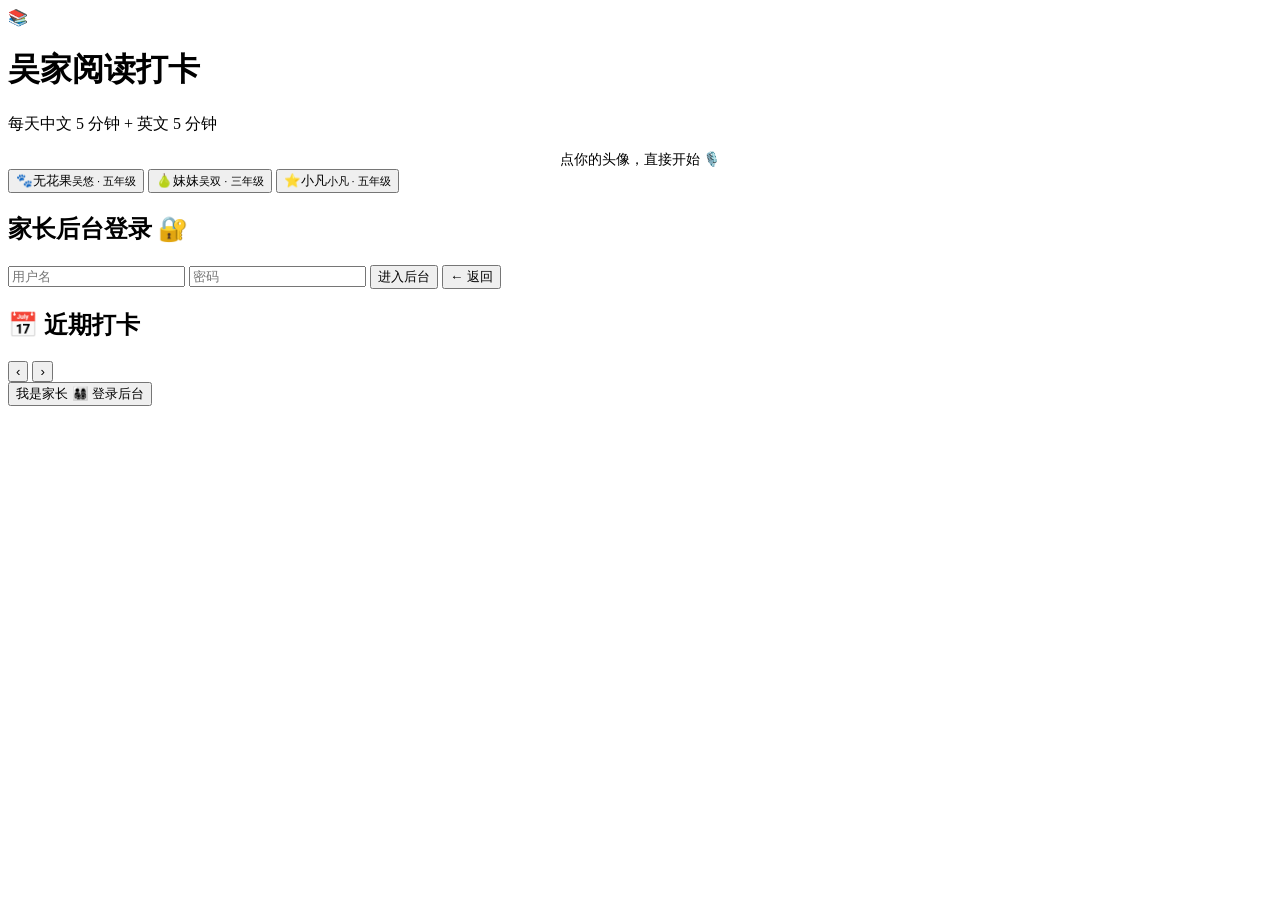
==== public/index.html @ 5f4063dc "首页新增第三位学生小凡⭐（五年级男生）：头像网格改三列、日历图标支持三人展示" ====
<!DOCTYPE html>
<html lang="zh-CN">
<head>
<meta charset="UTF-8">
<meta name="viewport" content="width=device-width, initial-scale=1, viewport-fit=cover">
<title>吴家阅读打卡</title>
<link rel="stylesheet" href="/app.css">
</head>
<body>
<div class="container">
  <div class="login-logo">
    <div class="big">📚</div>
    <h1>吴家阅读打卡</h1>
    <p>每天中文 5 分钟 + 英文 5 分钟</p>
  </div>

  <div class="card" id="studentCard">
    <div style="text-align:center; color:var(--sub); font-size:14px;">点你的头像，直接开始 🎙️</div>
    <div class="student-grid">
      <button class="student-btn" data-u="wuyou">
        <span class="avatar">🐾</span>无花果<small>吴悠 · 五年级</small>
      </button>
      <button class="student-btn" data-u="wushuang">
        <span class="avatar">🍐</span>妹妹<small>吴双 · 三年级</small>
      </button>
      <button class="student-btn" data-u="xiaofan">
        <span class="avatar">⭐</span>小凡<small>小凡 · 五年级</small>
      </button>
    </div>
  </div>

  <div class="card hidden" id="loginCard">
    <h2 style="justify-content:center;" id="loginTitle">家长后台登录 🔐</h2>
    <form class="login-form" id="loginForm">
      <input class="input" id="username" placeholder="用户名" autocomplete="username" readonly>
      <input class="input" id="password" type="password" placeholder="密码" autocomplete="current-password">
      <button class="btn btn-orange btn-block" type="submit">进入后台</button>
      <button class="btn btn-ghost btn-block" type="button" id="backBtn">← 返回</button>
    </form>
  </div>

  <div class="card home-calendar-card">
    <div class="calendar-heading">
      <h2>📅 近期打卡</h2>
      <div class="calendar-nav">
        <button type="button" id="calendarPrev" aria-label="上月">‹</button>
        <span id="calendarMonth"></span>
        <button type="button" id="calendarNext" aria-label="下月">›</button>
      </div>
    </div>
    <div id="homeCalendar" aria-live="polite"></div>
  </div>

  <div class="owner-link">
    <button id="ownerBtn">我是家长 👨‍👩‍👧‍👦 登录后台</button>
  </div>
</div>

<script src="/app.js"></script>
<script>
const studentCard = document.getElementById('studentCard');
const loginCard = document.getElementById('loginCard');
const loginTitle = document.getElementById('loginTitle');
const username = document.getElementById('username');
const password = document.getElementById('password');
const form = document.getElementById('loginForm');
const iconByUsername = { wuyou: '🐾', wushuang: '🍐', xiaofan: '⭐' };
let calendarMonth = thisMonthCN();

function shiftMonth(month, offset) {
  const [year, monthNumber] = month.split('-').map(Number);
  const date = new Date(year, monthNumber - 1 + offset, 1);
  return `${date.getFullYear()}-${String(date.getMonth() + 1).padStart(2, '0')}`;
}

async function loadHomeCalendar() {
  const calendar = document.getElementById('homeCalendar');
  calendar.innerHTML = '<div class="calendar-message">加载中…</div>';
  try {
    const data = await fetch(`/api/calendar?month=${encodeURIComponent(calendarMonth)}`, { cache: 'no-store' }).then(async res => {
      const body = await res.json();
      if (!res.ok) throw new Error(body.error || '日历加载失败');
      return body;
    });
    calendarMonth = data.month;
    const [year, monthNumber] = calendarMonth.split('-').map(Number);
    document.getElementById('calendarMonth').textContent = `${year}年${monthNumber}月`;
    const firstDay = new Date(year, monthNumber - 1, 1);
    const leadingBlanks = (firstDay.getDay() + 6) % 7;
    const daysInMonth = new Date(year, monthNumber, 0).getDate();
    let html = '<div class="calendar home-calendar">';
    ['一', '二', '三', '四', '五', '六', '日'].forEach(day => { html += `<div class="dow">${day}</div>`; });
    for (let i = 0; i < leadingBlanks; i++) html += '<div></div>';
    for (let day = 1; day <= daysInMonth; day++) {
      const date = `${calendarMonth}-${String(day).padStart(2, '0')}`;
      const status = data.days[date] || {};
      const icons = data.students.map(student => {
        const icon = iconByUsername[student.username] || '●';
        const active = status[student.id] === true;
        return `<i class="${active ? 'checked' : 'unchecked'}" title="${student.name}${active ? '已打卡' : '未打卡'}">${icon}</i>`;
      }).join('');
      html += `<div class="day${date === todayCN() ? ' today' : ''}"><span class="day-number">${day}</span><span class="day-icons">${icons}</span></div>`;
    }
    calendar.innerHTML = html + '</div>';
  } catch (error) {
    document.getElementById('calendarMonth').textContent = calendarMonth;
    calendar.innerHTML = `<div class="calendar-message">${error.message}</div>`;
  }
}

document.getElementById('calendarPrev').addEventListener('click', () => {
  calendarMonth = shiftMonth(calendarMonth, -1);
  loadHomeCalendar();
});
document.getElementById('calendarNext').addEventListener('click', () => {
  calendarMonth = shiftMonth(calendarMonth, 1);
  loadHomeCalendar();
});
loadHomeCalendar();

// 学生：点击头像直接进入（免密）
document.querySelectorAll('.student-btn').forEach(btn => {
  btn.addEventListener('click', async () => {
    btn.disabled = true;
    try {
      const data = await api('/api/student-login', {
        method: 'POST',
        headers: { 'Content-Type': 'application/json' },
        body: JSON.stringify({ username: btn.dataset.u }),
      });
      location.href = data.redirect || '/checkin';
    } catch (e) {
      toast(e.message);
      btn.disabled = false;
    }
  });
});

// 家长：密码登录后台
document.getElementById('ownerBtn').addEventListener('click', () => {
  username.value = 'admin';
  loginTitle.textContent = '家长后台登录 🔐';
  username.readOnly = true;
  studentCard.classList.add('hidden');
  loginCard.classList.remove('hidden');
  password.focus();
});

document.getElementById('backBtn').addEventListener('click', () => {
  loginCard.classList.add('hidden');
  studentCard.classList.remove('hidden');
  password.value = '';
});

form.addEventListener('submit', async e => {
  e.preventDefault();
  const btn = form.querySelector('button[type=submit]');
  btn.disabled = true;
  try {
    const data = await api('/api/login', {
      method: 'POST',
      headers: { 'Content-Type': 'application/json' },
      body: JSON.stringify({ username: username.value.trim(), password: password.value }),
    });
    location.href = data.redirect || '/admin';
  } catch (err) {
    toast(err.message);
    btn.disabled = false;
  }
});
</script>
</body>
</html>
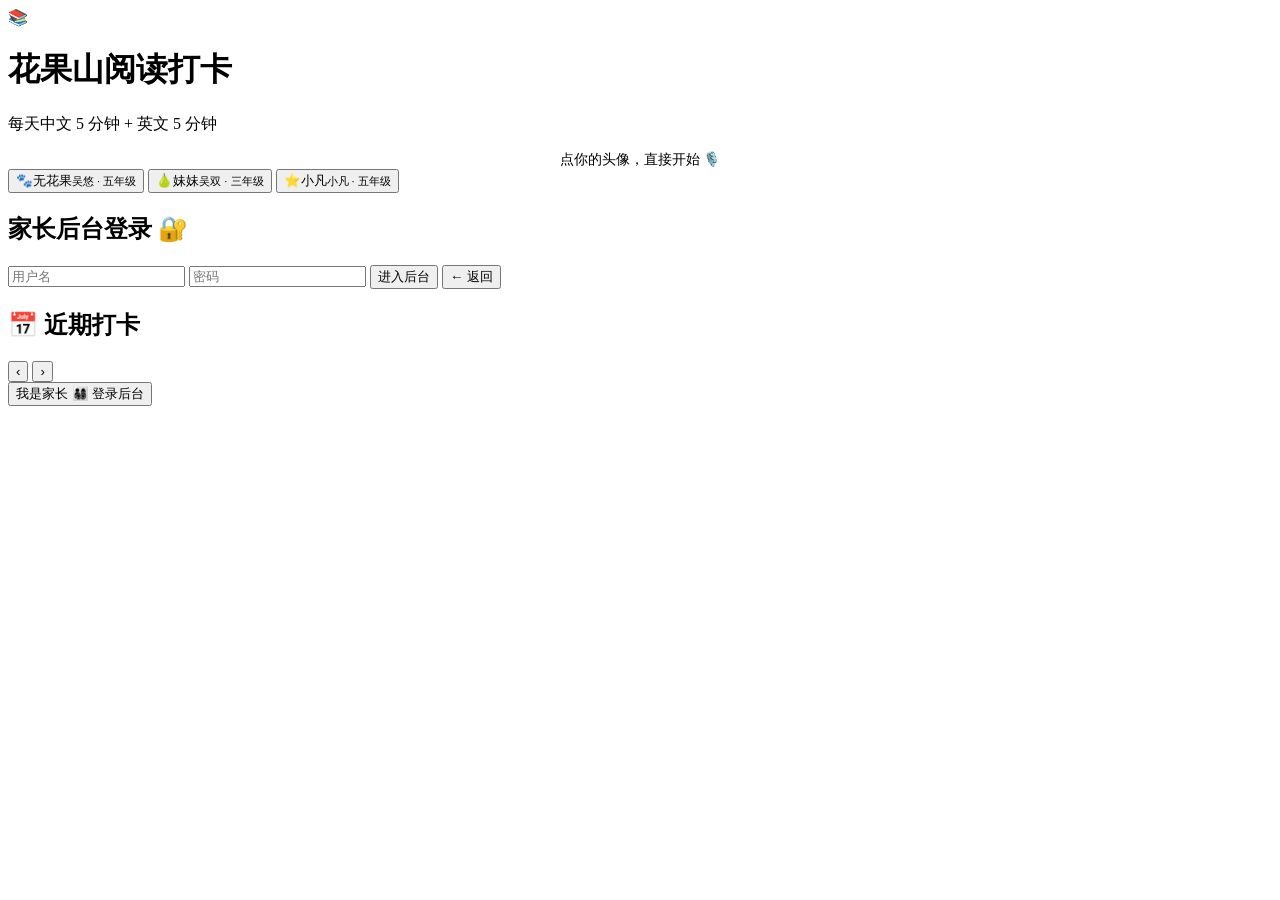
==== commit 68b4b22e: "站名改为「花果山阅读打卡」（index.html 标题/主标题 + app.css 注释 + README）" ====
--- a/public/index.html
+++ b/public/index.html
@@ -3,14 +3,14 @@
 <head>
 <meta charset="UTF-8">
 <meta name="viewport" content="width=device-width, initial-scale=1, viewport-fit=cover">
-<title>吴家阅读打卡</title>
+<title>花果山阅读打卡</title>
 <link rel="stylesheet" href="/app.css">
 </head>
 <body>
 <div class="container">
   <div class="login-logo">
     <div class="big">📚</div>
-    <h1>吴家阅读打卡</h1>
+    <h1>花果山阅读打卡</h1>
     <p>每天中文 5 分钟 + 英文 5 分钟</p>
   </div>
 
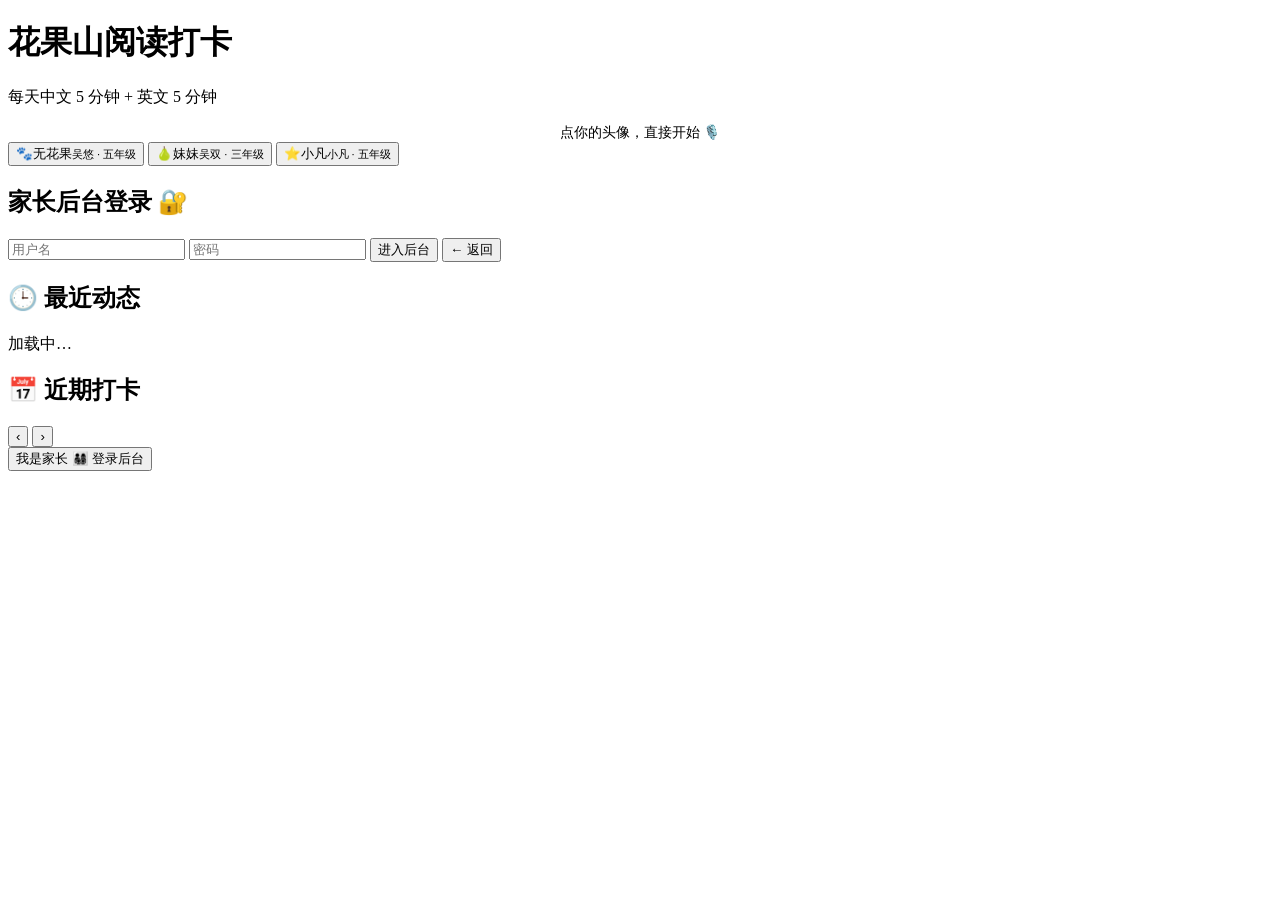
==== commit c0bce463: "首页改版：去掉顶部大图标；新增「最近动态」卡片(最近5次打卡: 时间/名字/中英/奖牌) - 新增公开接口 GET /api/recent?limit=5（中英各一条，按上传时间倒序） - 奖牌复用站" ====
--- a/public/index.html
+++ b/public/index.html
@@ -9,7 +9,6 @@
 <body>
 <div class="container">
   <div class="login-logo">
-    <div class="big">📚</div>
     <h1>花果山阅读打卡</h1>
     <p>每天中文 5 分钟 + 英文 5 分钟</p>
   </div>
@@ -39,6 +38,13 @@
     </form>
   </div>
 
+  <div class="card recent-card">
+    <h2>🕒 最近动态</h2>
+    <div id="recentList" class="recent-list" aria-live="polite">
+      <div class="recent-message">加载中…</div>
+    </div>
+  </div>
+
   <div class="card home-calendar-card">
     <div class="calendar-heading">
       <h2>📅 近期打卡</h2>
@@ -71,6 +77,46 @@
   const [year, monthNumber] = month.split('-').map(Number);
   const date = new Date(year, monthNumber - 1 + offset, 1);
   return `${date.getFullYear()}-${String(date.getMonth() + 1).padStart(2, '0')}`;
+}
+
+async function loadRecent() {
+  const list = document.getElementById('recentList');
+  list.innerHTML = '<div class="recent-message">加载中…</div>';
+  try {
+    const data = await fetch('/api/recent?limit=5', { cache: 'no-store' }).then(async res => {
+      const body = await res.json();
+      if (!res.ok) throw new Error(body.error || '最近动态加载失败');
+      return body;
+    });
+    if (!data.items.length) {
+      list.innerHTML = '<div class="recent-message">还没有打卡动态</div>';
+      return;
+    }
+    const languageLabels = { cn: '中文', en: '英文' };
+    const medalLabels = { gold: '🥇 金牌', silver: '🥈 银牌', bronze: '🥉 铜牌' };
+    list.replaceChildren(...data.items.map(item => {
+      const date = new Date(item.at);
+      const pad = value => String(value).padStart(2, '0');
+      const time = Number.isNaN(date.getTime())
+        ? '时间未知'
+        : `${pad(date.getMonth() + 1)}-${pad(date.getDate())} ${pad(date.getHours())}:${pad(date.getMinutes())}`;
+      const row = document.createElement('div');
+      row.className = 'recent-row';
+      [time, item.name, languageLabels[item.lang] || item.lang, medalLabels[item.medal] || '（未评分）']
+        .forEach(value => {
+          const span = document.createElement('span');
+          span.textContent = value;
+          row.appendChild(span);
+        });
+      return row;
+    }));
+  } catch (error) {
+    list.innerHTML = '';
+    const message = document.createElement('div');
+    message.className = 'recent-message';
+    message.textContent = `最近动态暂时无法加载：${error.message}`;
+    list.appendChild(message);
+  }
 }
 
 async function loadHomeCalendar() {
@@ -116,6 +162,7 @@
   calendarMonth = shiftMonth(calendarMonth, 1);
   loadHomeCalendar();
 });
+loadRecent();
 loadHomeCalendar();
 
 // 学生：点击头像直接进入（免密）
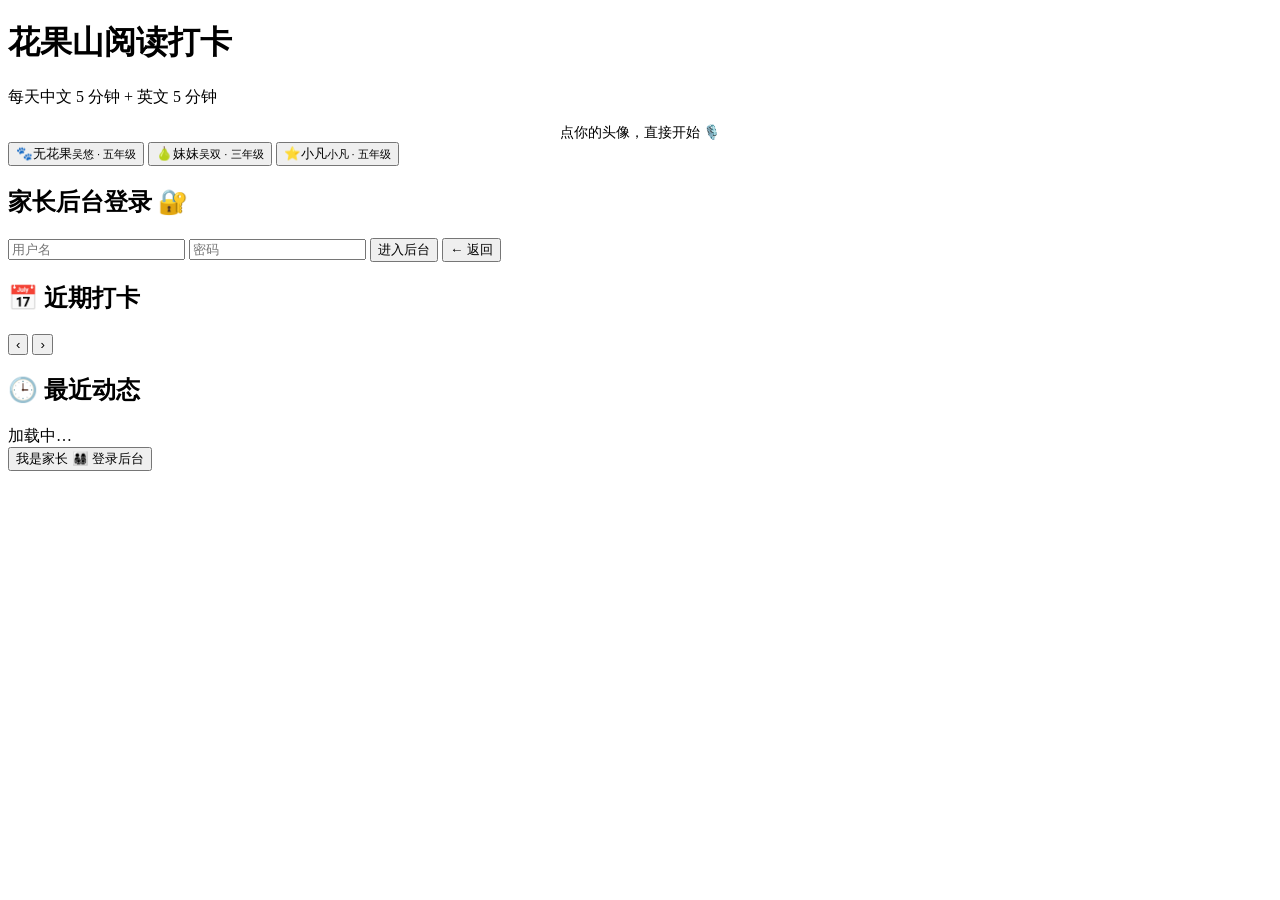
==== commit eec18cf9: "首页：最近动态移到近期打卡下方；行样式更紧凑(去·分隔符/去行间线/padding 3px)" ====
--- a/public/index.html
+++ b/public/index.html
@@ -38,13 +38,6 @@
     </form>
   </div>
 
-  <div class="card recent-card">
-    <h2>🕒 最近动态</h2>
-    <div id="recentList" class="recent-list" aria-live="polite">
-      <div class="recent-message">加载中…</div>
-    </div>
-  </div>
-
   <div class="card home-calendar-card">
     <div class="calendar-heading">
       <h2>📅 近期打卡</h2>
@@ -55,6 +48,13 @@
       </div>
     </div>
     <div id="homeCalendar" aria-live="polite"></div>
+  </div>
+
+  <div class="card recent-card">
+    <h2>🕒 最近动态</h2>
+    <div id="recentList" class="recent-list" aria-live="polite">
+      <div class="recent-message">加载中…</div>
+    </div>
   </div>
 
   <div class="owner-link">
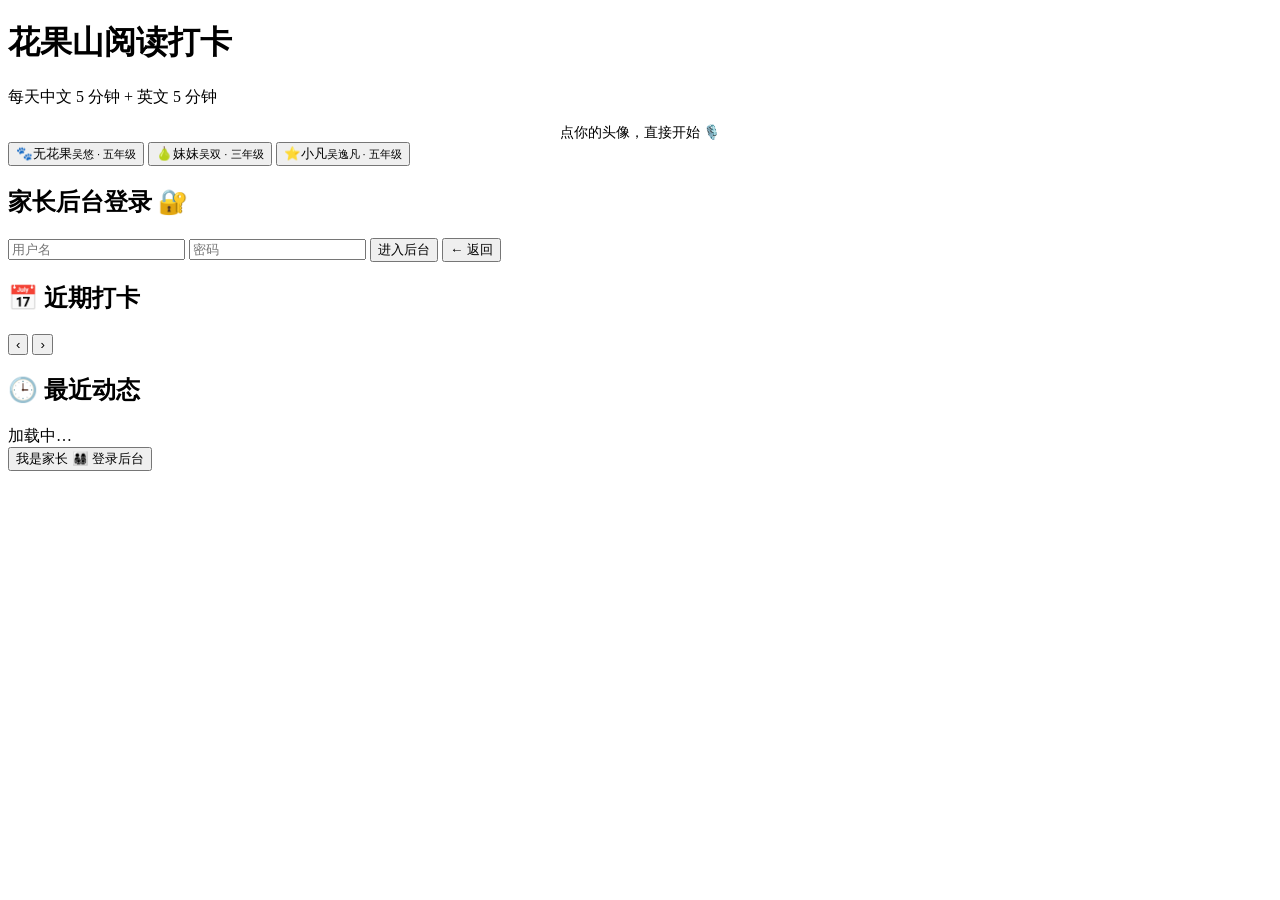
==== commit 6c79fce0: "首页小凡卡片显示全名：小凡 · 五年级 → 吴逸凡 · 五年级" ====
--- a/public/index.html
+++ b/public/index.html
@@ -23,7 +23,7 @@
         <span class="avatar">🍐</span>妹妹<small>吴双 · 三年级</small>
       </button>
       <button class="student-btn" data-u="xiaofan">
-        <span class="avatar">⭐</span>小凡<small>小凡 · 五年级</small>
+        <span class="avatar">⭐</span>小凡<small>吴逸凡 · 五年级</small>
       </button>
     </div>
   </div>
@@ -83,7 +83,7 @@
   const list = document.getElementById('recentList');
   list.innerHTML = '<div class="recent-message">加载中…</div>';
   try {
-    const data = await fetch('/api/recent?limit=5', { cache: 'no-store' }).then(async res => {
+    const data = await fetch('/api/recent?limit=6', { cache: 'no-store' }).then(async res => {
       const body = await res.json();
       if (!res.ok) throw new Error(body.error || '最近动态加载失败');
       return body;
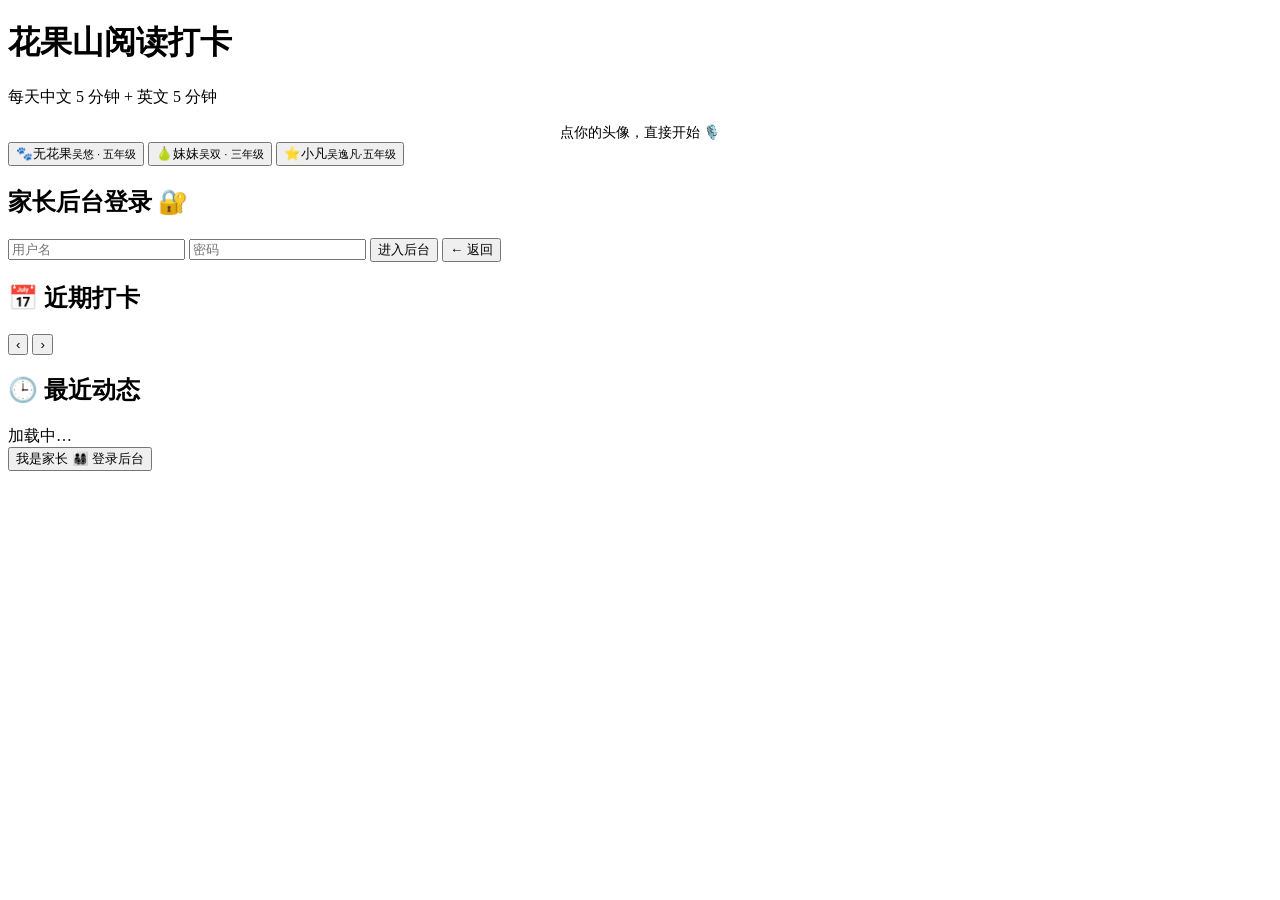
==== commit 1a6ef0e0: "首页小凡卡片：吴逸凡 · 五年级 → 吴逸凡·五年级（去空格）" ====
--- a/public/index.html
+++ b/public/index.html
@@ -23,7 +23,7 @@
         <span class="avatar">🍐</span>妹妹<small>吴双 · 三年级</small>
       </button>
       <button class="student-btn" data-u="xiaofan">
-        <span class="avatar">⭐</span>小凡<small>吴逸凡 · 五年级</small>
+        <span class="avatar">⭐</span>小凡<small>吴逸凡·五年级</small>
       </button>
     </div>
   </div>
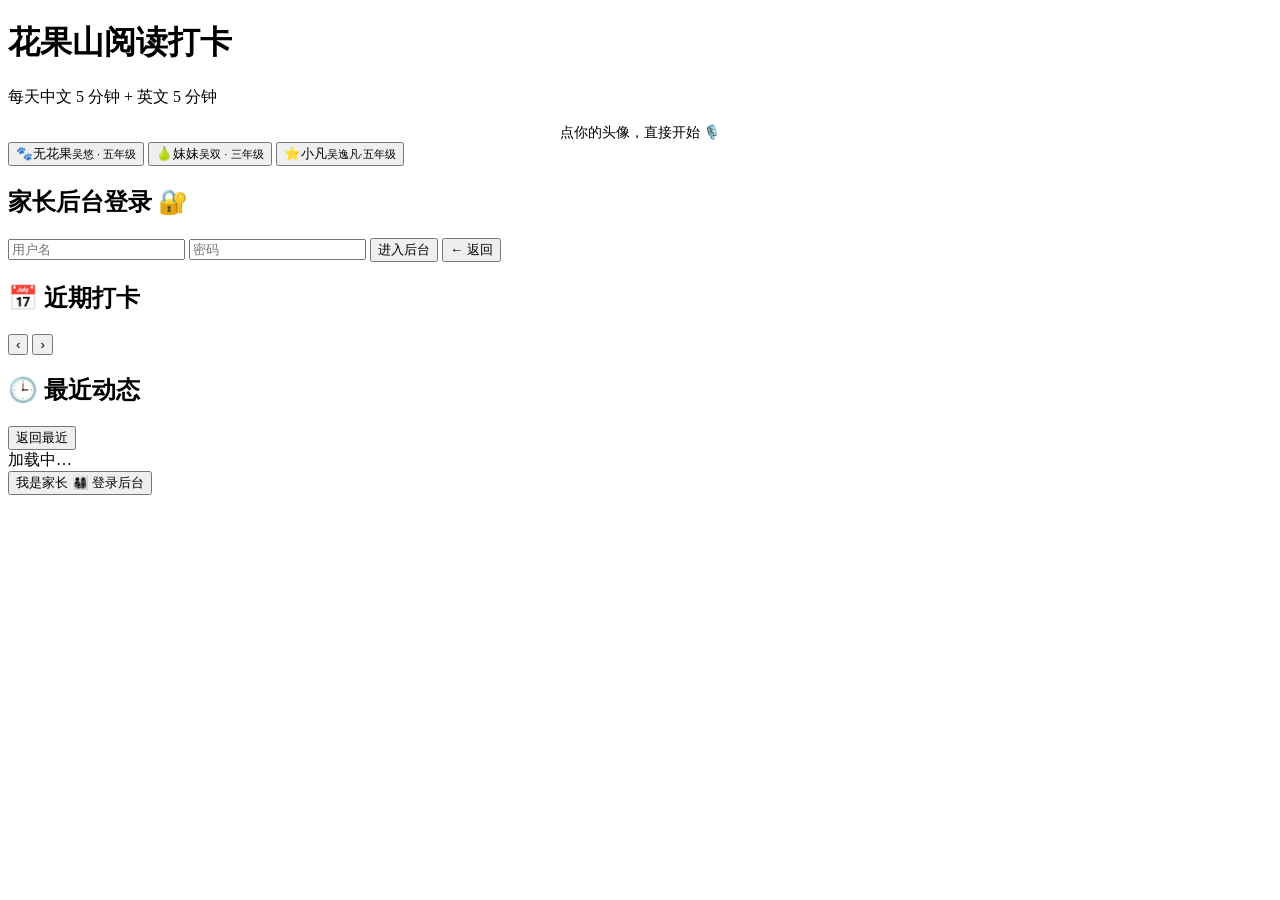
==== commit 147f4cb2: "首页近期打卡日期可点击→最近动态显示该日记录 - /api/recent 支持 date=YYYY-MM-DD（严格校验，按天过滤最多50条；非法回退最近6条） - 月历日期可点击/键盘操作，选中高亮" ====
--- a/public/index.html
+++ b/public/index.html
@@ -51,7 +51,10 @@
   </div>
 
   <div class="card recent-card">
-    <h2>🕒 最近动态</h2>
+    <div class="recent-heading">
+      <h2 id="recentTitle">🕒 最近动态</h2>
+      <button type="button" id="recentReset" class="recent-reset hidden">返回最近</button>
+    </div>
     <div id="recentList" class="recent-list" aria-live="polite">
       <div class="recent-message">加载中…</div>
     </div>
@@ -72,6 +75,8 @@
 const form = document.getElementById('loginForm');
 const iconByUsername = { wuyou: '🐾', wushuang: '🍐', xiaofan: '⭐' };
 let calendarMonth = thisMonthCN();
+let selectedDate = null;
+let recentRequestId = 0;
 
 function shiftMonth(month, offset) {
   const [year, monthNumber] = month.split('-').map(Number);
@@ -79,17 +84,24 @@
   return `${date.getFullYear()}-${String(date.getMonth() + 1).padStart(2, '0')}`;
 }
 
-async function loadRecent() {
+async function loadRecent(date = selectedDate) {
   const list = document.getElementById('recentList');
+  const title = document.getElementById('recentTitle');
+  const reset = document.getElementById('recentReset');
+  const requestId = ++recentRequestId;
+  title.textContent = date ? `🕒 ${date.slice(5)} 打卡记录` : '🕒 最近动态';
+  reset.classList.toggle('hidden', !date);
   list.innerHTML = '<div class="recent-message">加载中…</div>';
   try {
-    const data = await fetch('/api/recent?limit=6', { cache: 'no-store' }).then(async res => {
+    const url = date ? `/api/recent?date=${encodeURIComponent(date)}` : '/api/recent?limit=6';
+    const data = await fetch(url, { cache: 'no-store' }).then(async res => {
       const body = await res.json();
       if (!res.ok) throw new Error(body.error || '最近动态加载失败');
       return body;
     });
+    if (requestId !== recentRequestId) return;
     if (!data.items.length) {
-      list.innerHTML = '<div class="recent-message">还没有打卡动态</div>';
+      list.innerHTML = `<div class="recent-message">${date ? '该日暂无打卡' : '还没有打卡动态'}</div>`;
       return;
     }
     const languageLabels = { cn: '中文', en: '英文' };
@@ -111,6 +123,7 @@
       return row;
     }));
   } catch (error) {
+    if (requestId !== recentRequestId) return;
     list.innerHTML = '';
     const message = document.createElement('div');
     message.className = 'recent-message';
@@ -145,7 +158,7 @@
         const active = status[student.id] === true;
         return `<i class="${active ? 'checked' : 'unchecked'}" title="${student.name}${active ? '已打卡' : '未打卡'}">${icon}</i>`;
       }).join('');
-      html += `<div class="day${date === todayCN() ? ' today' : ''}"><span class="day-number">${day}</span><span class="day-icons">${icons}</span></div>`;
+      html += `<div class="day selectable${date === todayCN() ? ' today' : ''}${date === selectedDate ? ' selected' : ''}" data-date="${date}" role="button" tabindex="0"><span class="day-number">${day}</span><span class="day-icons">${icons}</span></div>`;
     }
     calendar.innerHTML = html + '</div>';
   } catch (error) {
@@ -161,6 +174,26 @@
 document.getElementById('calendarNext').addEventListener('click', () => {
   calendarMonth = shiftMonth(calendarMonth, 1);
   loadHomeCalendar();
+});
+document.getElementById('homeCalendar').addEventListener('click', event => {
+  const day = event.target.closest('.day[data-date]');
+  if (!day) return;
+  selectedDate = day.dataset.date;
+  document.querySelectorAll('#homeCalendar .day.selected').forEach(item => item.classList.remove('selected'));
+  day.classList.add('selected');
+  loadRecent(selectedDate);
+});
+document.getElementById('homeCalendar').addEventListener('keydown', event => {
+  if (event.key !== 'Enter' && event.key !== ' ') return;
+  const day = event.target.closest('.day[data-date]');
+  if (!day) return;
+  event.preventDefault();
+  day.click();
+});
+document.getElementById('recentReset').addEventListener('click', () => {
+  selectedDate = null;
+  document.querySelectorAll('#homeCalendar .day.selected').forEach(day => day.classList.remove('selected'));
+  loadRecent();
 });
 loadRecent();
 loadHomeCalendar();
